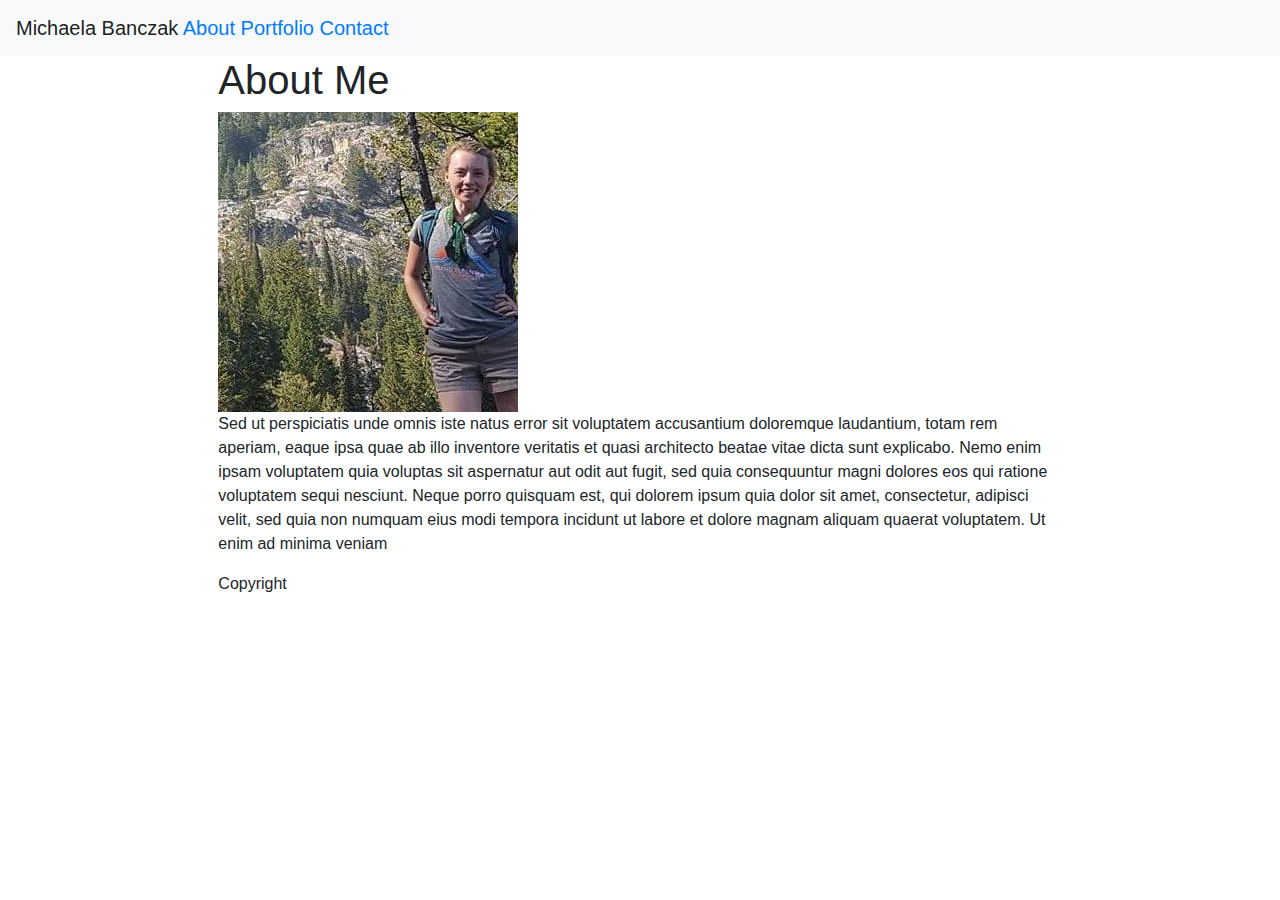
==== index.html @ c14a9096 "updated index and contact moved css file" ====
<!DOCTYPE html>
<html>
<head>
    <link rel="style" type="text/css" href="../basic-portfolio2/assets/CSS/styles.css">
    <link rel="stylesheet" href="https://stackpath.bootstrapcdn.com/bootstrap/4.3.1/css/bootstrap.min.css" integrity="sha384-ggOyR0iXCbMQv3Xipma34MD+dH/1fQ784/j6cY/iJTQUOhcWr7x9JvoRxT2MZw1T" crossorigin="anonymous">
  
</head>
<header>
        <nav class="navbar navbar-light bg-light">
            <span class="navbar-brand mb-0 h1">Michaela Banczak
                    <a href="index.html">About</a>
                    <a href="portfolio.html">Portfolio</a>
                    <a href="contact.html">Contact</a>
            </span>
        </nav>
</header>
<body>
    <div class="row">
        <div class="col-md-2"></div>
        <div class="col-md-8">
            <div class="title">
            <h1>About Me</h1>
            </div>
        </div>
        <div class="col-md-2"></div>
    </div> 
    <div class="row">
            <div class="col-md-2"></div>
            <div class="col-md-8">
                <div class="body-style">
                    <img src="assets/images/SquareTeton.jpeg" alt="Michaela in Grand Teton">
                    <p>
                    Sed ut perspiciatis unde omnis iste natus error sit voluptatem accusantium doloremque laudantium, totam rem aperiam, eaque ipsa quae ab illo inventore veritatis et quasi architecto beatae vitae dicta sunt explicabo. Nemo enim ipsam voluptatem quia voluptas sit aspernatur aut odit aut fugit, sed quia consequuntur magni dolores eos qui ratione voluptatem sequi nesciunt. Neque porro quisquam est, qui dolorem ipsum quia dolor sit amet, consectetur, adipisci velit, sed quia non numquam eius modi tempora incidunt ut labore et dolore magnam aliquam quaerat voluptatem. Ut enim ad minima veniam
                    </p>
                </div>
            </div>
            <div class="col-md-2"></div>
    </div> 
    <footer>
        <div class="row">
            <div class="col-md-2"></div>
            <div class="col-md-8"> <p>Copyright</p> </div>
            <div class="col-md-2"></div>
        </div>
    </footer> 
</body>

</html>
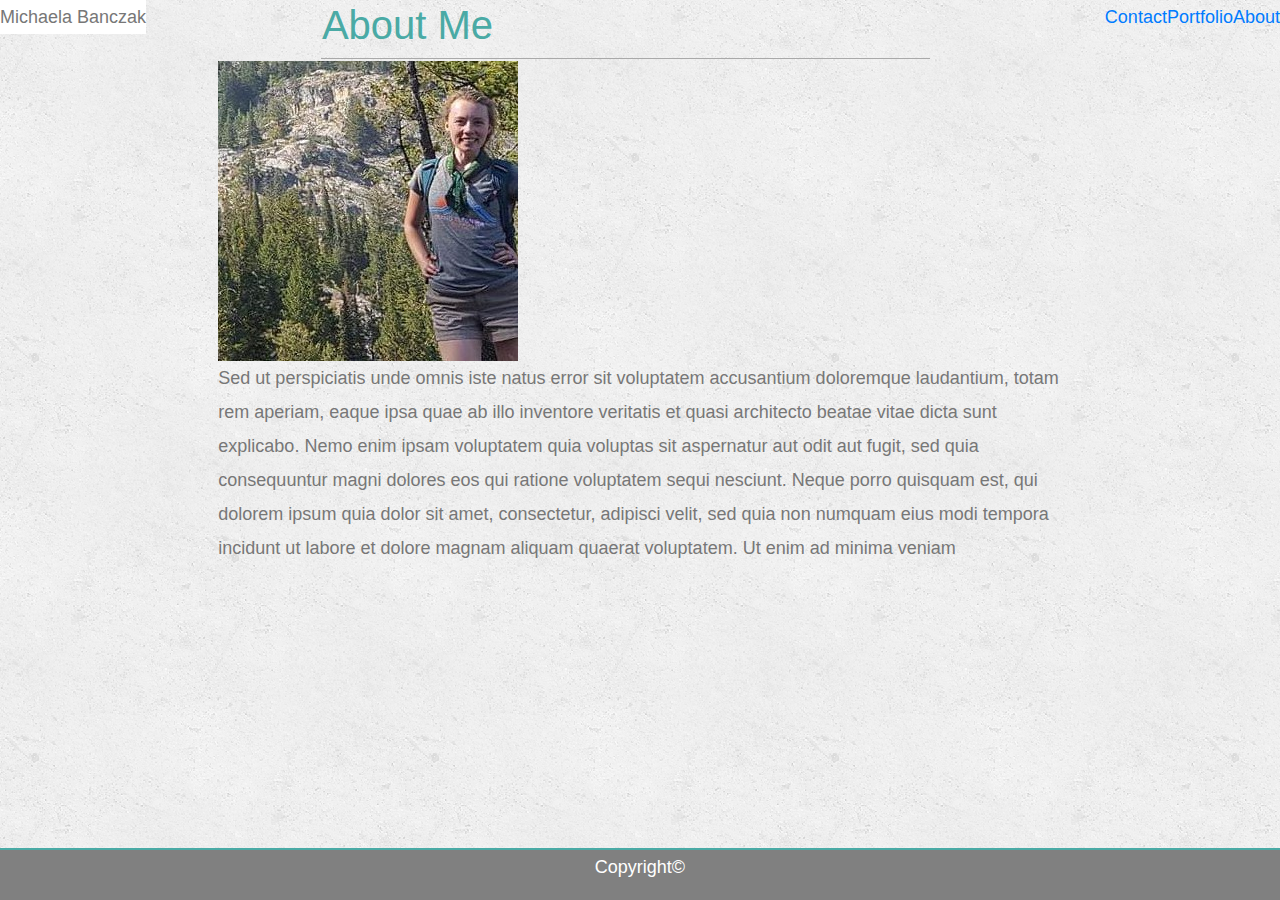
==== commit 965b8579: "added css and contact page" ====
--- a/index.html
+++ b/index.html
@@ -1,16 +1,16 @@
 <!DOCTYPE html>
 <html>
 <head>
-    <link rel="style" type="text/css" href="../basic-portfolio2/assets/CSS/styles.css">
+    
     <link rel="stylesheet" href="https://stackpath.bootstrapcdn.com/bootstrap/4.3.1/css/bootstrap.min.css" integrity="sha384-ggOyR0iXCbMQv3Xipma34MD+dH/1fQ784/j6cY/iJTQUOhcWr7x9JvoRxT2MZw1T" crossorigin="anonymous">
-  
+    <link rel="stylesheet" type="text/css" href="assets/CSS/styles.css">
 </head>
 <header>
-        <nav class="navbar navbar-light bg-light">
-            <span class="navbar-brand mb-0 h1">Michaela Banczak
-                    <a href="index.html">About</a>
-                    <a href="portfolio.html">Portfolio</a>
-                    <a href="contact.html">Contact</a>
+        <nav>
+            <span> <span class="head-name">Michaela Banczak</span>
+                    <a class="links" href="index.html">About</a>
+                    <a class="links" href="portfolio.html">Portfolio</a>
+                    <a class="links" href="contact.html">Contact</a>
             </span>
         </nav>
 </header>
@@ -39,7 +39,7 @@
     <footer>
         <div class="row">
             <div class="col-md-2"></div>
-            <div class="col-md-8"> <p>Copyright</p> </div>
+            <div class="col-md-8"> <p>Copyright©</p> </div>
             <div class="col-md-2"></div>
         </div>
     </footer> 
--- a/assets/CSS/styles.css
+++ b/assets/CSS/styles.css
@@ -0,0 +1,52 @@
+.title{
+    color:#4aaaa5;
+    font-weight:bold;
+    margin-bottom:2px;
+    padding: 1px;
+    size:35px;
+    border-bottom:1px darkgrey solid;
+}
+
+body{
+    background-image: url(../images/background.png);
+    height:100%;
+    font-family: Arial, "Helvetica Neue", Helvetica, sans-serif;
+    font-size: 18px;
+    line-height: 34px;
+    color: #777777;
+}
+
+footer{
+    border-top: solid #4aaaa5 2px;
+    background-color:grey;
+    text-align:center;
+    color:white;
+    position:fixed;
+    width:100%;
+    left:0;
+    bottom:0;
+    size:10px;
+}
+
+.bodystyle{
+    background: white;
+    margin:50px;
+}
+
+.head-name{
+    float:left;
+  
+}
+.links{
+    float: right;
+  
+}
+
+.container{
+    text-align:center;
+    width:100%,
+}
+
+span{
+    background:white;
+    }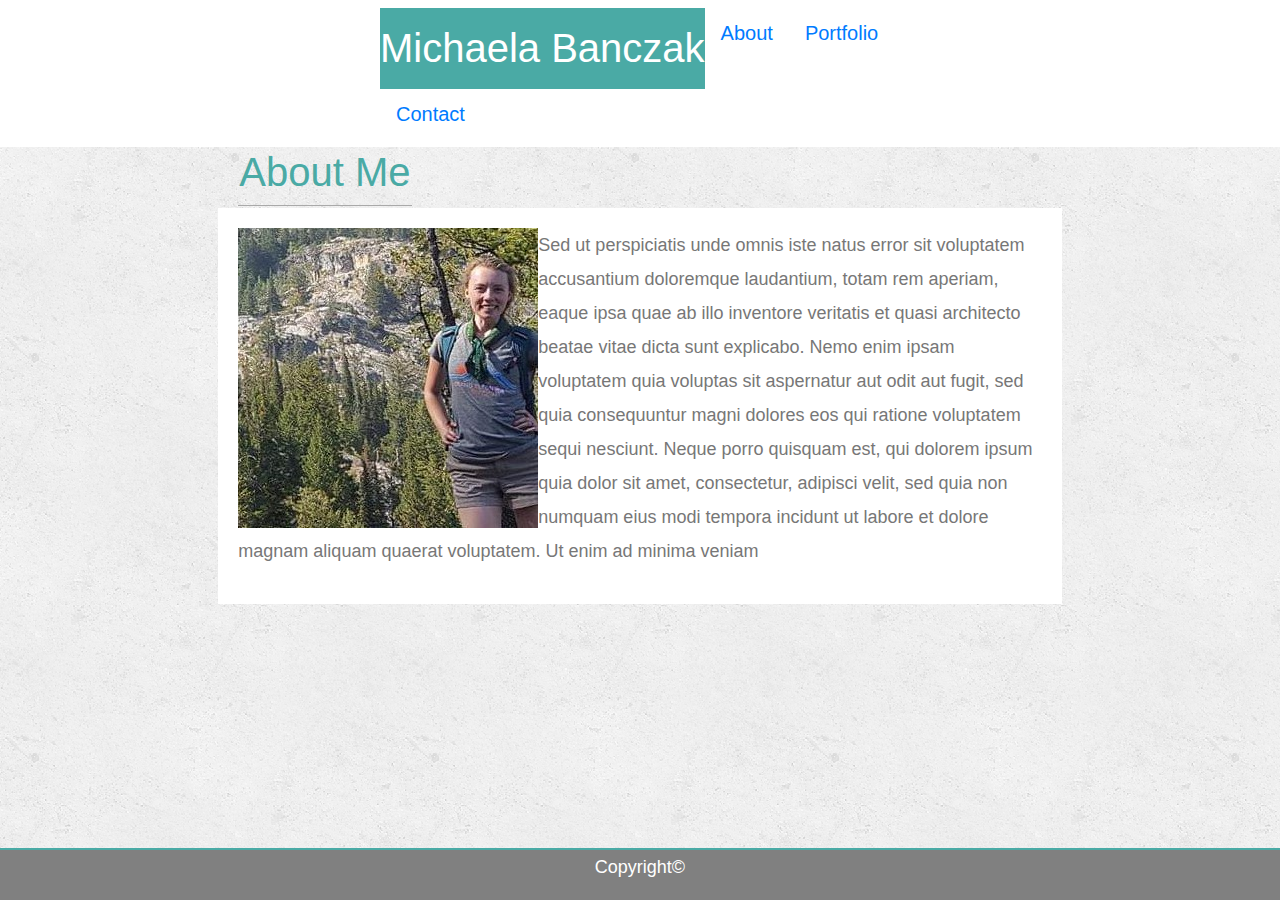
==== commit d8a4c920: "---" ====
--- a/index.html
+++ b/index.html
@@ -6,13 +6,30 @@
     <link rel="stylesheet" type="text/css" href="assets/CSS/styles.css">
 </head>
 <header>
-        <nav>
-            <span> <span class="head-name">Michaela Banczak</span>
-                    <a class="links" href="index.html">About</a>
-                    <a class="links" href="portfolio.html">Portfolio</a>
-                    <a class="links" href="contact.html">Contact</a>
-            </span>
+    <div class="row">
+        <div class="col-md-2"></div>    
+        <nav class="navbar">
+        <div class="col-md-8">
+                <div class="links">           
+                <ul class="nav">
+                        <h1 class="my-name">Michaela Banczak</h1>
+                <li class="nav-item">
+                  <a class="nav-link" href="index.html">About</a>
+                </li>
+                <li class="nav-item">
+                  <a class="nav-link" href="portfolio.html">Portfolio</a>
+                </li>
+                <li class="nav-item">
+                  <a class="nav-link" href="contact.html">Contact</a>
+                </li>
+                
+
+            </ul>  
+                </div>   
         </nav>
+            
+            <div class="col-md-2"></div>
+        
 </header>
 <body>
     <div class="row">
@@ -28,7 +45,7 @@
             <div class="col-md-2"></div>
             <div class="col-md-8">
                 <div class="body-style">
-                    <img src="assets/images/SquareTeton.jpeg" alt="Michaela in Grand Teton">
+                    <img class="bio-photo"src="assets/images/SquareTeton.jpeg" alt="Michaela in Grand Teton">
                     <p>
                     Sed ut perspiciatis unde omnis iste natus error sit voluptatem accusantium doloremque laudantium, totam rem aperiam, eaque ipsa quae ab illo inventore veritatis et quasi architecto beatae vitae dicta sunt explicabo. Nemo enim ipsam voluptatem quia voluptas sit aspernatur aut odit aut fugit, sed quia consequuntur magni dolores eos qui ratione voluptatem sequi nesciunt. Neque porro quisquam est, qui dolorem ipsum quia dolor sit amet, consectetur, adipisci velit, sed quia non numquam eius modi tempora incidunt ut labore et dolore magnam aliquam quaerat voluptatem. Ut enim ad minima veniam
                     </p>
--- a/assets/CSS/styles.css
+++ b/assets/CSS/styles.css
@@ -2,11 +2,15 @@
     color:#4aaaa5;
     font-weight:bold;
     margin-bottom:2px;
+    margin-left:20px;
     padding: 1px;
     size:35px;
     border-bottom:1px darkgrey solid;
+    float:left;
 }
-
+header{
+    background:white;
+}
 body{
     background-image: url(../images/background.png);
     height:100%;
@@ -31,6 +35,8 @@
 .bodystyle{
     background: white;
     margin:50px;
+    z-index: 1;
+    position:absolute;
 }
 
 .head-name{
@@ -38,8 +44,10 @@
   
 }
 .links{
-    float: right;
-  
+    display:inline;
+    color:grey;
+    font-size:20px;
+
 }
 
 .container{
@@ -47,6 +55,100 @@
     width:100%,
 }
 
-span{
+nav{
     background:white;
-    }+    width:66%;
+}
+.body-style{
+    display:inline-block;
+    padding:20px;
+    background:white;
+}
+.my-name{
+    display:inline-block;
+    text-align:left;
+    background-color:#4aaaa5;
+    color:white;
+    margin-bottom: 0px;
+    line-height:81px;
+}
+.navbar{
+    background:white;
+    width:100%;
+    margin-left:364px
+}
+.bio-photo{
+    float:left;
+}
+#contact-form{
+    background:white;
+    text-align:center;
+}
+ul{
+    list-style:none;
+
+}
+.text-block1 {
+    position: relative;
+    bottom: 5px;
+    right: 0px;
+    width: 141px;
+    line-height: 30px;
+    background-color: #4aaaa5;
+    color: white;
+    padding: 0;
+    margin-bottom: 13px;
+    text-align: center;
+  }
+  .text-block2 {
+    position: relative;
+    bottom: 26px;
+    right: 0px;
+    width: 141px;
+    line-height: 28px;
+    background-color: #4aaaa5;
+    color: white;
+    padding: 0;
+    margin-bottom: 40px;
+    text-align: center;
+  }
+  .text-block3 {
+    position: relative;
+    bottom: 172px;
+    right: 0px;
+    width: 189px;
+    line-height: 30px;
+    background-color: #4aaaa5;
+    color: white;
+    padding: 0;
+    margin-bottom: 40px;
+    text-align: center;
+  }
+  .text-block4 {
+    position: relative;
+    bottom: 172px;
+    right: 0px;
+    width: 189px;
+    line-height: 30px;
+    background-color: #4aaaa5;
+    color: white;
+    padding: 0;
+    margin-bottom: 40px;
+    text-align: center;
+  }
+  .text-block5 {
+    position: relative;
+    bottom: 172px;
+    right: 0px;
+    width: 189px;
+    line-height: 30px;
+    background-color: #4aaaa5;
+    color: white;
+    padding: 0;
+    margin-bottom: 40px;
+    text-align: center;
+  }
+.containerImage{
+    Width:175px;
+
+}